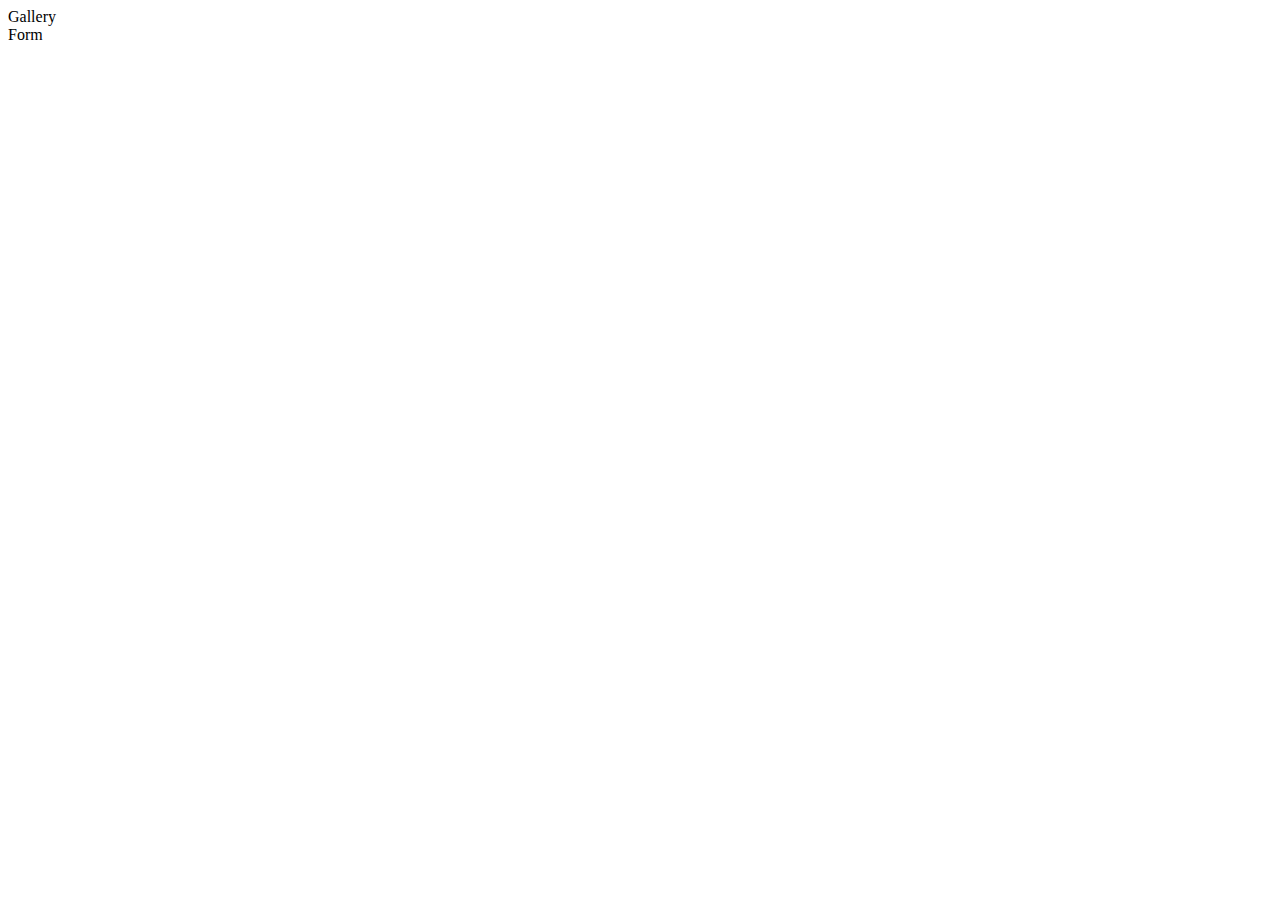
==== src/index.html @ 41ad52c8 "Initial commit" ====
<!DOCTYPE html>
<html lang="en">
  <head>
    <meta charset="UTF-8" />
    <link rel="icon" type="image/svg+xml" href="/favicon.svg" />
    <meta name="viewport" content="width=device-width, initial-scale=1.0" />
    <title>Vanilla App Template</title>
    <link rel="stylesheet" href="./css/styles.css" />
  </head>
  <body>
    <nav>
      <ul>
        <li><a href="./1-gallery.html">Gallery</a></li>
        <li><a href="./2-form.html">Form</a></li>
      </ul>
    </nav>

    <script type="module" src="./main.js"></script>
  </body>
</html>
---- src/css/styles.css ----
/**
  |============================
  | include css partials with
  | default @import url()
  |============================
*/
@import url('./reset.css');
@import url('./gallery.css');
@import url('./form.css');
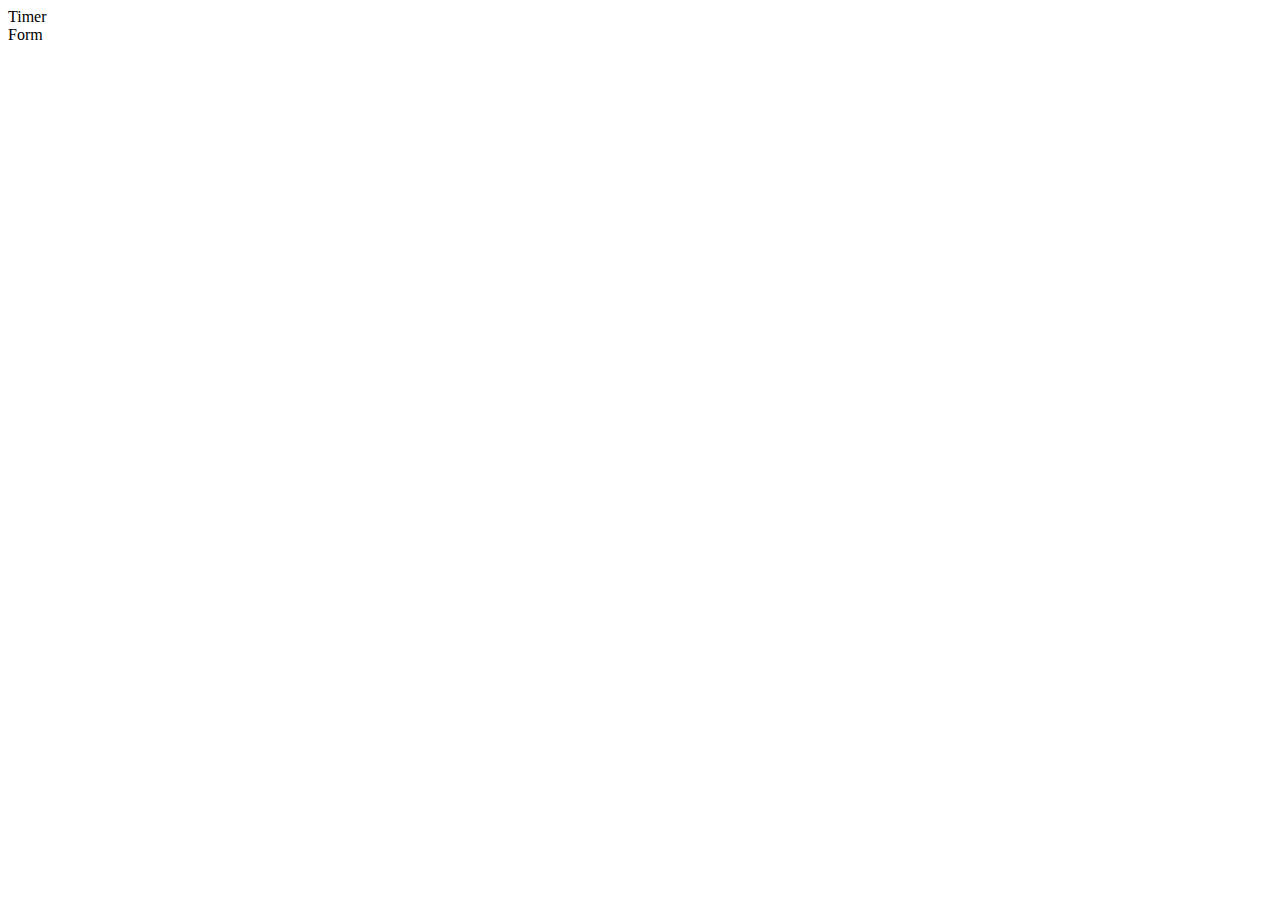
==== commit 9510f579: "main logic for timer" ====
--- a/src/index.html
+++ b/src/index.html
@@ -10,7 +10,7 @@
   <body>
     <nav>
       <ul>
-        <li><a href="./1-gallery.html">Gallery</a></li>
+        <li><a href="./1-timer.html">Timer</a></li>
         <li><a href="./2-form.html">Form</a></li>
       </ul>
     </nav>
--- a/src/css/styles.css
+++ b/src/css/styles.css
@@ -5,5 +5,5 @@
   |============================
 */
 @import url('./reset.css');
-@import url('./gallery.css');
+@import url('./timer.css');
 @import url('./form.css');
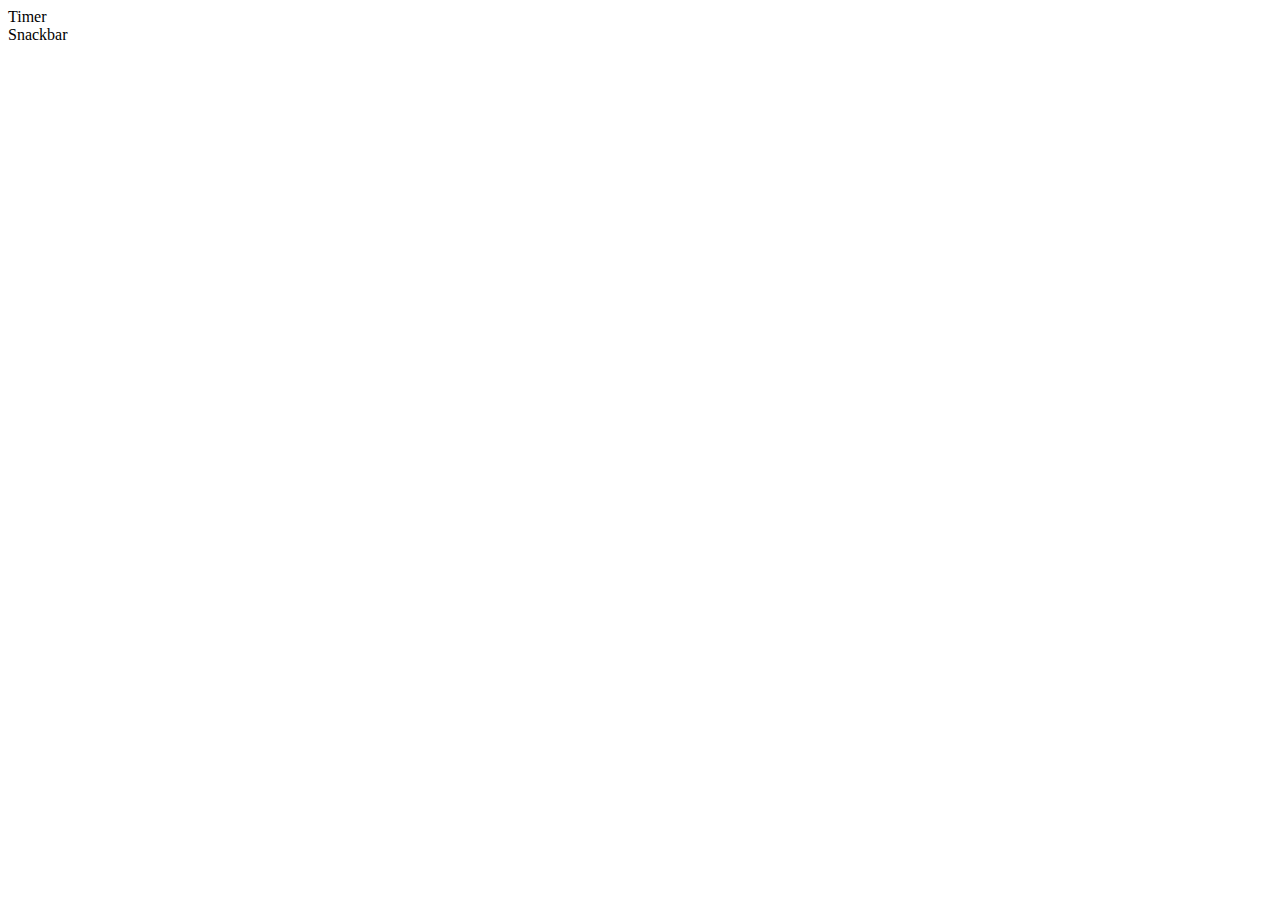
==== commit eefeb9c8: "add snackbar logic" ====
--- a/src/index.html
+++ b/src/index.html
@@ -11,7 +11,7 @@
     <nav>
       <ul>
         <li><a href="./1-timer.html">Timer</a></li>
-        <li><a href="./2-form.html">Form</a></li>
+        <li><a href="./2-snackbar.html">Snackbar</a></li>
       </ul>
     </nav>
 
--- a/src/css/styles.css
+++ b/src/css/styles.css
@@ -6,4 +6,4 @@
 */
 @import url('./reset.css');
 @import url('./timer.css');
-@import url('./form.css');
+@import url('./snackbar.css');
